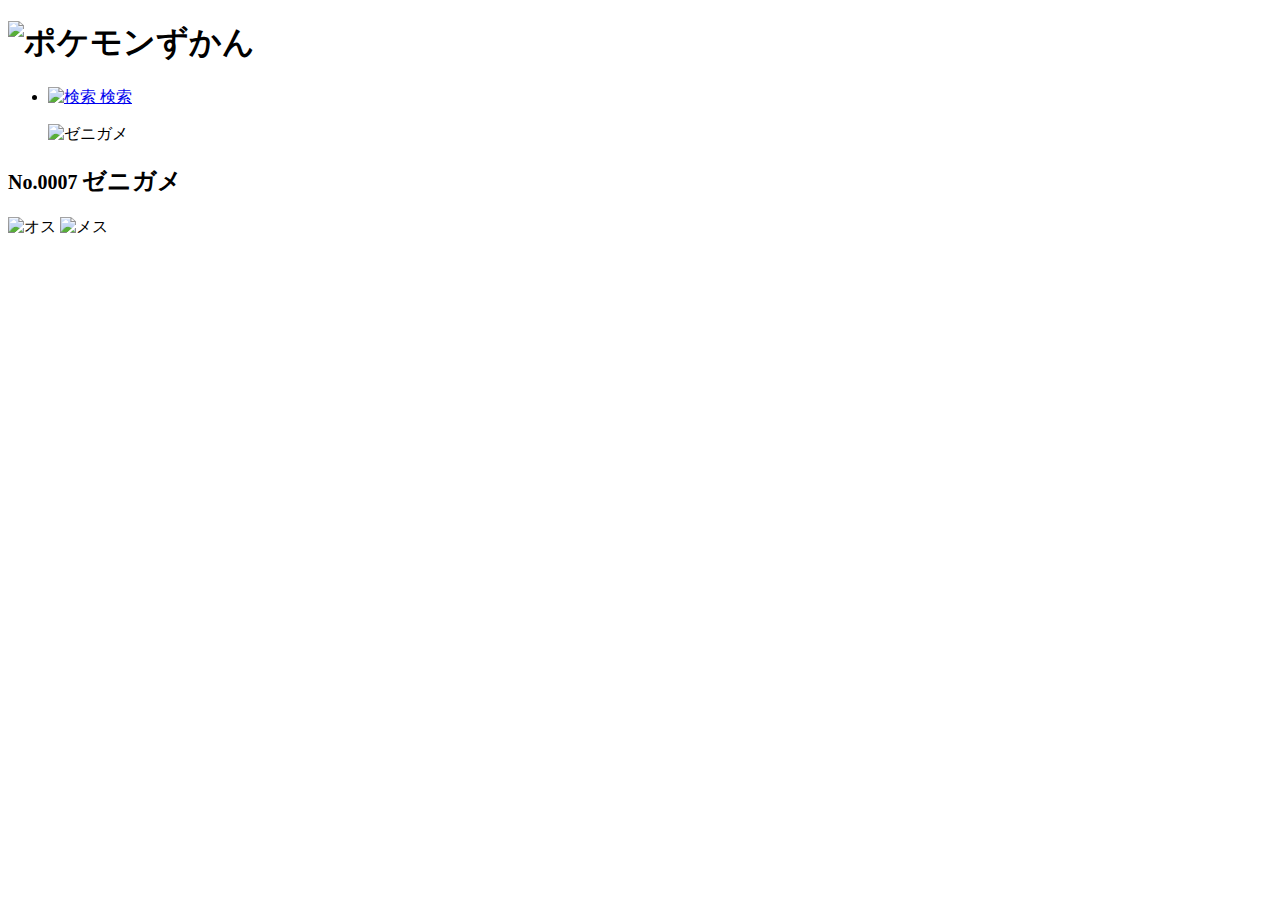
==== pokemonzukan.html @ 635fe716 "ポケモン図鑑の作成" ====
<!DOCTYPE html>
<html lang="ja">
  <head>
    <meta charset="UTF-8" />
    <meta name="viewport" content="width=device-width, initial-scale=1.0" />
    <title>ポケモンずかん</title>
    <link rel="stylesheet" href="pokemon.css" />
  </head>
  <body>
    <header>
      <h1>
        <img
          src="https://zukan.pokemon.co.jp/img/logo.svg"
          alt="ポケモンずかん"
        />
      </h1>
      <nav>
        <ul>
          <li>
            <a href="index.html">
              <img
                src="https://zukan.pokemon.co.jp/img/icon_search.svg"
                alt="検索"
              />
            </a>
            <a href="index.html">検索</a>
          </li>
        </ul>
      </nav>
    </header>
    <main>
      <div>
        <figure>
          <img
            src="https://zukan.pokemon.co.jp/zukan-api/up/images/index/17388b7f608671656716ab509ee0fa05.png"
            alt="ゼニガメ"
          />
        </figure>
        <div>
          <h2>
            <small> No.0007 </small>
            <span>ゼニガメ</span>
          </h2>
          <p>
            <img
              src="https://zukan.pokemon.co.jp/img/icon_male.svg"
              alt="オス"
            />
            <img
              src="https://zukan.pokemon.co.jp/img/icon_female.svg"
              alt="メス"
            />
          </p>
        </div>
      </div>
    </main>

    <!-- ここにコンテンツが入ります -->
  </body>
</html>
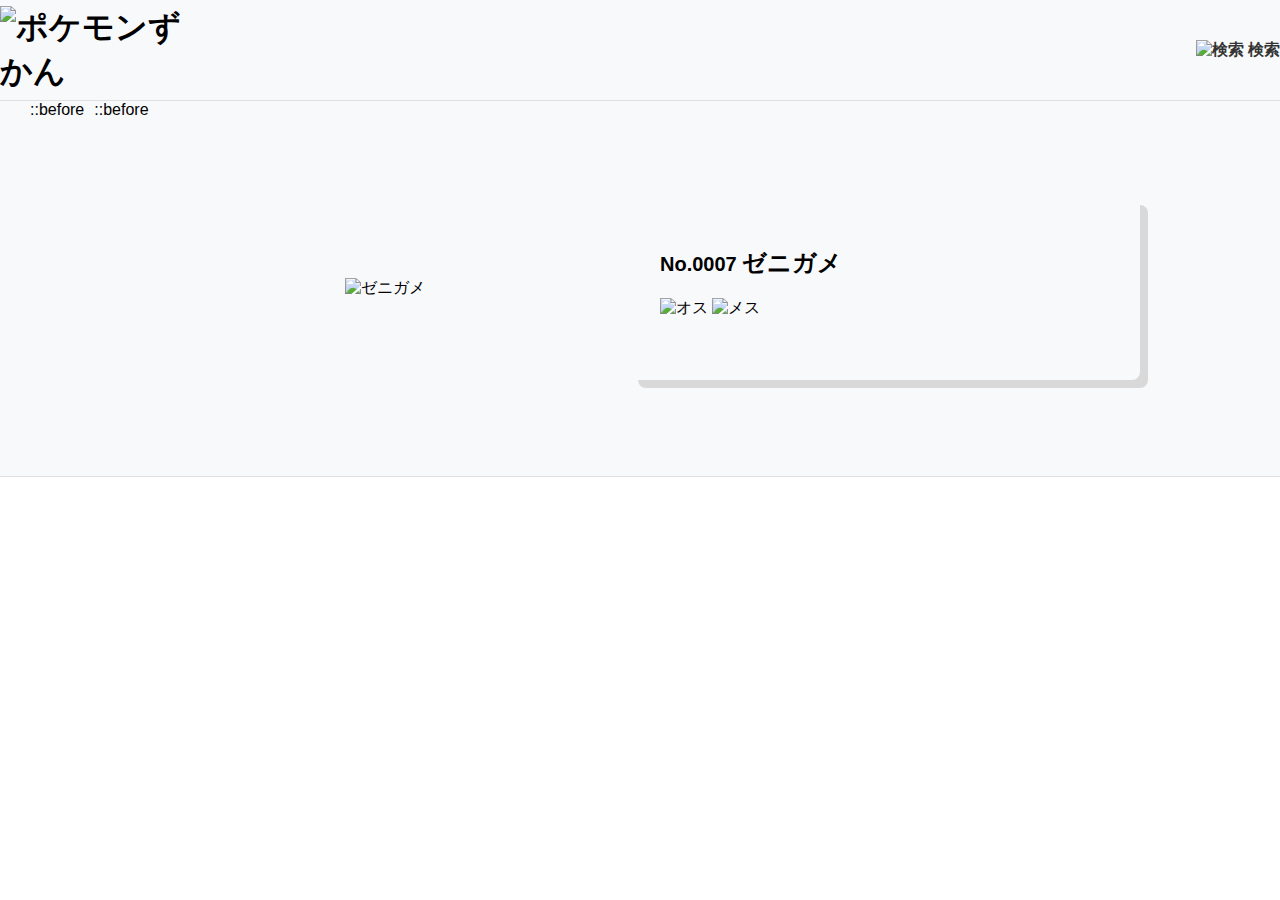
==== commit b699b098: "Continuation of creating a Pokémon encyclopedia" ====
--- a/pokemonzukan.html
+++ b/pokemonzukan.html
@@ -7,8 +7,8 @@
     <link rel="stylesheet" href="pokemon.css" />
   </head>
   <body>
-    <header>
-      <h1>
+    <header class="wrap__header">
+      <h1 class="logo__header">
         <img
           src="https://zukan.pokemon.co.jp/img/logo.svg"
           alt="ポケモンずかん"
@@ -28,31 +28,40 @@
         </ul>
       </nav>
     </header>
-    <main>
-      <div>
-        <figure>
-          <img
-            src="https://zukan.pokemon.co.jp/zukan-api/up/images/index/17388b7f608671656716ab509ee0fa05.png"
-            alt="ゼニガメ"
-          />
-        </figure>
-        <div>
-          <h2>
-            <small> No.0007 </small>
-            <span>ゼニガメ</span>
-          </h2>
-          <p>
+    <main class="main_theme-detail">
+      <header class="header__detail">
+        <nav>
+          <ul class="nav__detail">
+            <li class="item__nav__detail is-prev">::before</li>
+            <li class="item__nav__detail is-next">::before</li>
+          </ul>
+        </nav>
+        <div class="inner__header__detail">
+          <figure class="img__mv__detail">
             <img
-              src="https://zukan.pokemon.co.jp/img/icon_male.svg"
-              alt="オス"
+              src="https://zukan.pokemon.co.jp/zukan-api/up/images/index/17388b7f608671656716ab509ee0fa05.png"
+              alt="ゼニガメ"
+              class="img"
             />
-            <img
-              src="https://zukan.pokemon.co.jp/img/icon_female.svg"
-              alt="メス"
-            />
-          </p>
+          </figure>
+          <div class="frame is-header__detail">
+            <h2>
+              <small> No.0007 </small>
+              <span>ゼニガメ</span>
+            </h2>
+            <p>
+              <img
+                src="https://zukan.pokemon.co.jp/img/icon_male.svg"
+                alt="オス"
+              />
+              <img
+                src="https://zukan.pokemon.co.jp/img/icon_female.svg"
+                alt="メス"
+              />
+            </p>
+          </div>
         </div>
-      </div>
+      </header>
     </main>
 
     <!-- ここにコンテンツが入ります -->
--- a/pokemon.css
+++ b/pokemon.css
@@ -0,0 +1,118 @@
+body {
+  font-family: Arial, sans-serif;
+  margin: 0;
+  padding: 0;
+}
+
+header {
+  background-color: #f8f9fa;
+  padding: 10px;
+  display: flex;
+  align-items: center;
+  justify-content: space-between;
+  border-bottom: 1px solid #e0e0e0;
+}
+
+header img {
+  height: 50px;
+}
+
+nav ul {
+  list-style: none;
+  margin: 0;
+  padding: 0;
+  display: flex;
+}
+
+nav li {
+  margin-left: 10px;
+}
+
+nav a {
+  text-decoration: none;
+  color: #333;
+  font-weight: bold;
+}
+
+nav a:hover {
+  color: #007bff;
+}
+
+.wrap__header {
+  height: calc((100 / 1280) * 100vmax);
+  padding: 0;
+  max-height: calc(80pw);
+}
+
+.logo__header {
+  width: calc((196.9 / 1280) * 100vmax);
+  max-width: 196.9px;
+}
+
+.main_theme-detail {
+  padding-bottom: calc((100 / 1280) * 100vw);
+}
+.header__detail {
+  padding: calc((20 / 1280) * 100vw);
+  position: relative;
+}
+
+.nav__detail {
+  height: calc((375 / 1280) * 100vw);
+  max-height: 375px;
+  width: 100%;
+  position: absolute;
+  top: 0;
+}
+
+.inner__header__detail {
+  position: relative;
+  display: -webkit-box;
+  display: flex;
+  -webkit-box-align: center;
+  align-items: center;
+  -webkit-box-pack: center;
+  justify-content: center;
+  padding: 0%;
+  height: calc((335 / 1280) * 100vw);
+  max-height: 335px;
+  width: calc((1000 / 1280) * 100vw);
+  max-width: 1000px;
+  margin: 0 auto;
+  z-index: 1;
+}
+
+.img__mv__detail {
+  width: calc((490 / 1280) * 100vw);
+  height: auto;
+  max-width: 490px;
+  text-align: center;
+  -webkit-box-flex: 0;
+  flex: 0 0 auto;
+  margin: 0;
+}
+
+.img__mv__detail .img {
+  width: auto;
+  height: calc((340 / 1280) * 100vw);
+  max-height: 340px;
+}
+
+.img {
+  max-width: 100%;
+  height: auto;
+  width: auto;
+}
+
+.frame.is-header__detail {
+  width: 500px;
+  padding-top: 30px;
+  padding-right: 30px;
+  padding-bottom: 45px;
+  padding-left: 30px;
+  max-width: 500px;
+  border-radius: 8px;
+  box-shadow: 8px 8px #d9d9d9;
+  text-align: left;
+  margin: 0 auto 0 0;
+}
